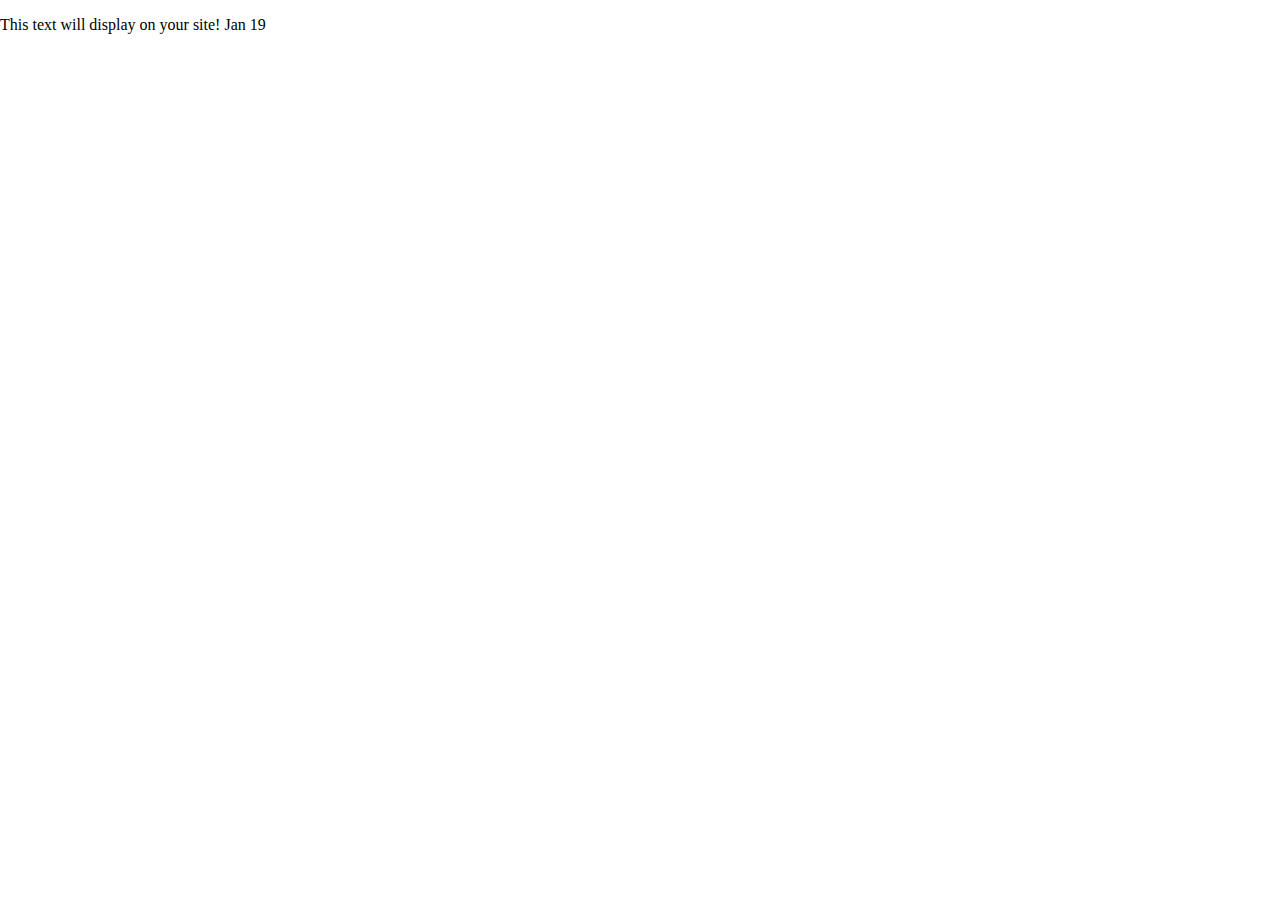
==== index.html @ 830a5313 "copy and paste" ====
<!doctype html>
<html class="no-js" lang="en">

<head>
  <meta charset="utf-8">
  <title>Responsive Layouts</title>
  <meta name="description" content="This site will serve as the hub for many sub responsive layouts">
  <meta name="viewport" content="width=device-width, initial-scale=1">

  <meta property="og:title" content="">
  <meta property="og:type" content="">
  <meta property="og:url" content="">
  <meta property="og:image" content="">

  <link rel="manifest" href="site.webmanifest">
  <link rel="apple-touch-icon" href="icon.png">
  <!-- Place favicon.ico in the root directory -->

  <link rel="stylesheet" href="css/normalize.css">
  <link rel="stylesheet" href="css/main.css">

  <meta name="theme-color" content="#fafafa">
</head>

<body>
  <!-- Place your site's HTML here -->
  <p>This text will display on your site! Jan 19</p>
  <script src="js/main.js"></script>
</body>

</html>
---- css/main.css ----
/* Place CSS styles here */
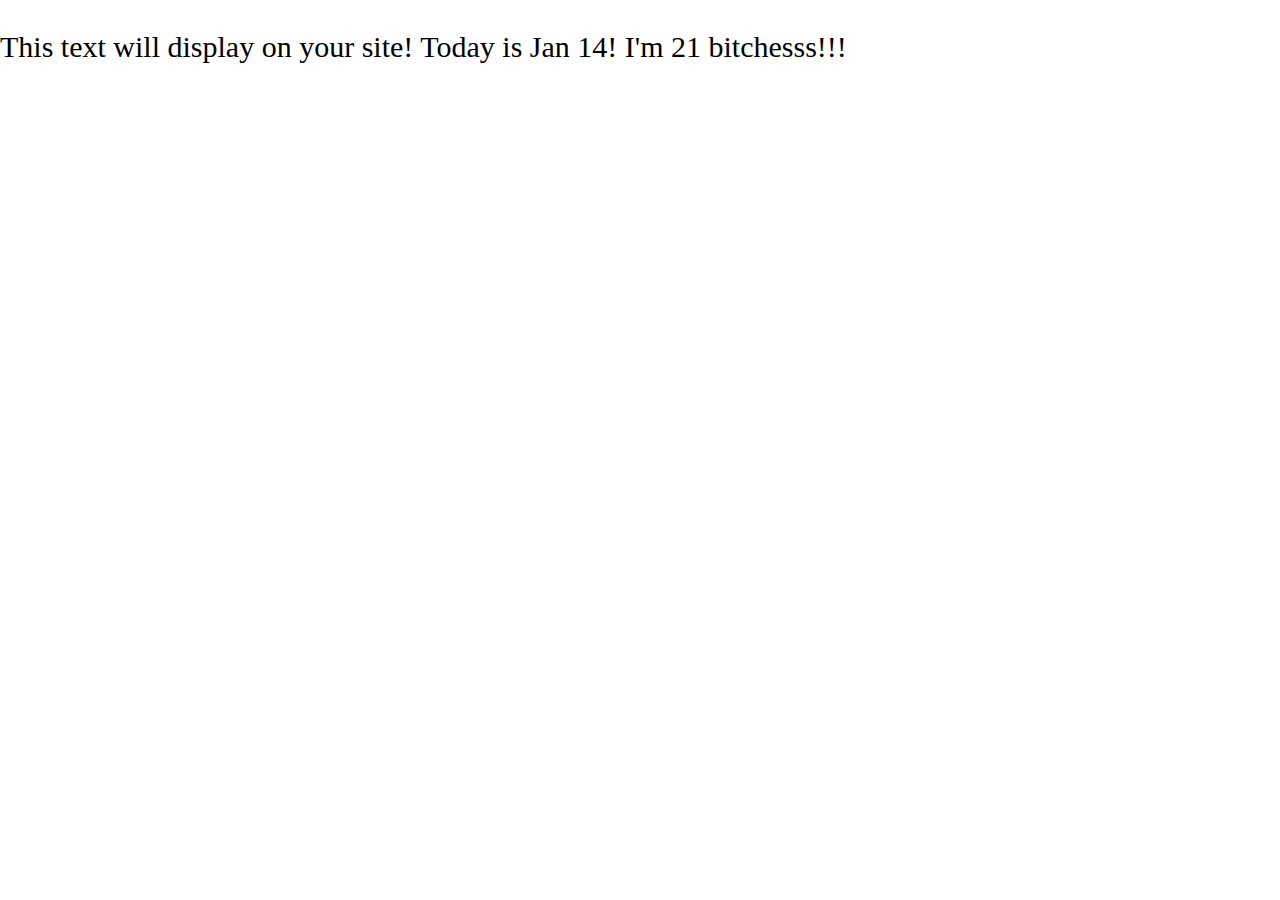
==== commit 77ac8377: "new colors" ====
--- a/index.html
+++ b/index.html
@@ -24,7 +24,7 @@
 
 <body>
   <!-- Place your site's HTML here -->
-  <p>This text will display on your site! Jan 19</p>
+  <p>This text will display on your site! Today is Jan 14! I'm 21 bitchesss!!!</p>
   <script src="js/main.js"></script>
 </body>
 
--- a/css/main.css
+++ b/css/main.css
@@ -1 +1,6 @@
 /* Place CSS styles here */
+body{
+    color:D4C5C7;
+    background-color: 818D92;
+    font-size: 30px;
+}
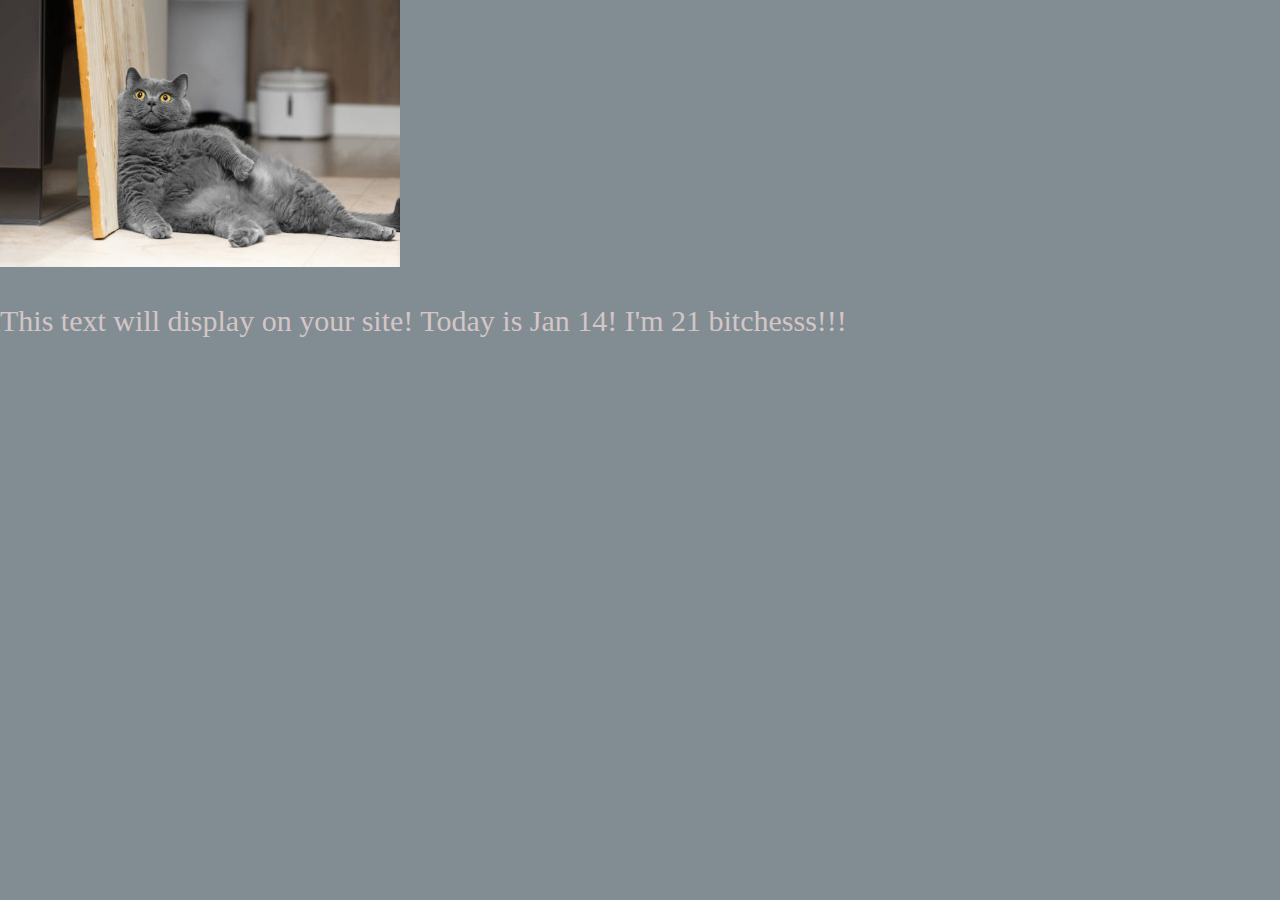
==== commit 98da1d27: "images" ====
--- a/index.html
+++ b/index.html
@@ -24,6 +24,9 @@
 
 <body>
   <!-- Place your site's HTML here -->
+
+  <img src="./img/istockphoto-2099402316-612x612.jpg" width="400" alt="">
+
   <p>This text will display on your site! Today is Jan 14! I'm 21 bitchesss!!!</p>
   <script src="js/main.js"></script>
 </body>
--- a/css/main.css
+++ b/css/main.css
@@ -1,6 +1,6 @@
 /* Place CSS styles here */
 body{
-    color:D4C5C7;
-    background-color: 818D92;
+    color: #D4C5C7;
+    background-color:#818D92;
     font-size: 30px;
 }
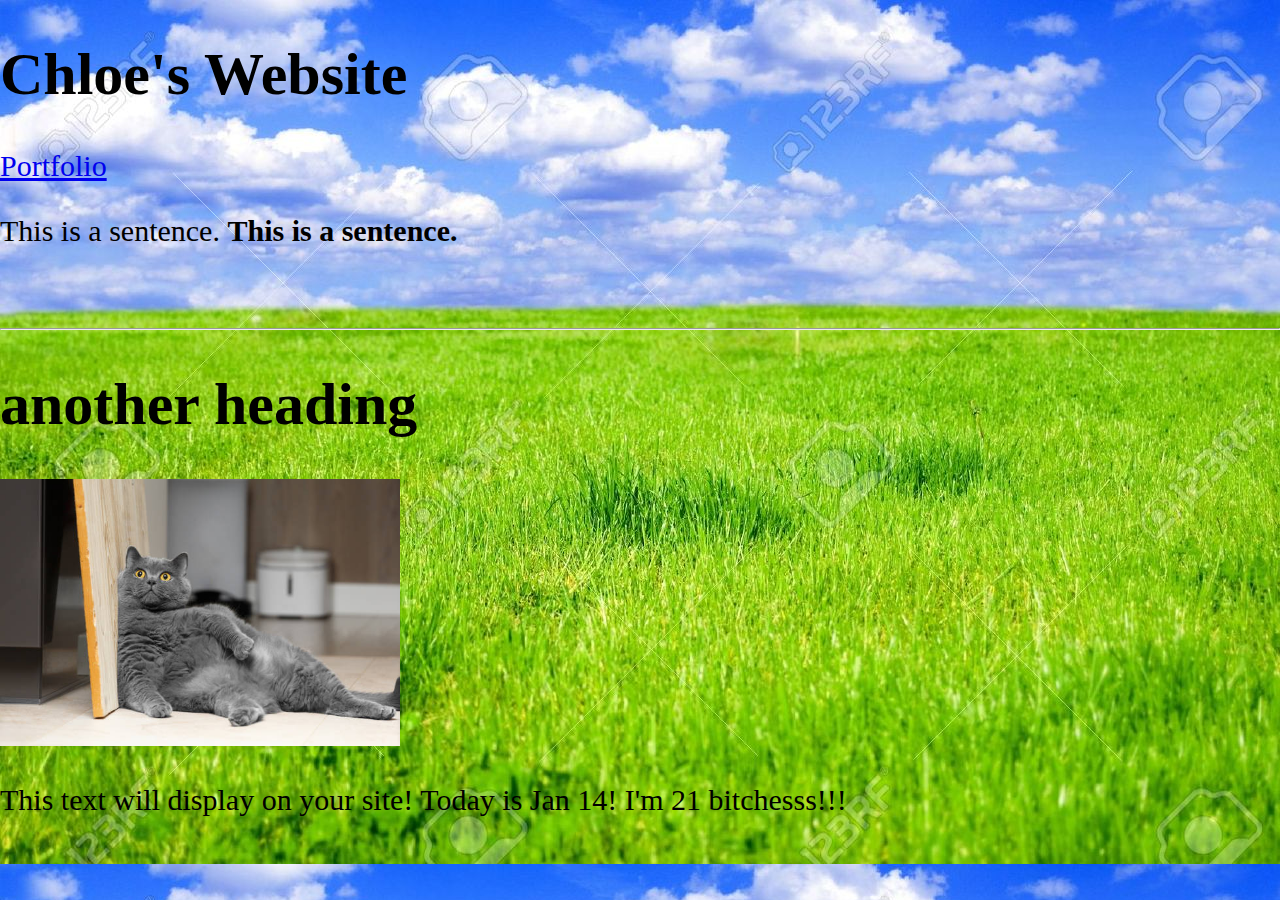
==== commit 05202879: "Thursday class snow day" ====
--- a/index.html
+++ b/index.html
@@ -24,8 +24,21 @@
 
 <body>
   <!-- Place your site's HTML here -->
+<h1>Chloe's Website</h1>
+<h1></h1>
+<a href="https://chloechinportfolio.myportfolio.com/" target="_blank">Portfolio</a>
 
+<p>This is a sentence. <strong> This is a sentence.</strong></p>
+
+<img src="" alt="">
+
+<hr>
+<div class="snow-day">
+  <h1>another heading</h1>
+
+<p>
   <img src="./img/istockphoto-2099402316-612x612.jpg" width="400" alt="">
+</p>
 
   <p>This text will display on your site! Today is Jan 14! I'm 21 bitchesss!!!</p>
   <script src="js/main.js"></script>
--- a/css/main.css
+++ b/css/main.css
@@ -1,6 +1,7 @@
 /* Place CSS styles here */
 body{
-    color: #D4C5C7;
+    color: #000;
     background-color:#818D92;
     font-size: 30px;
+    background-image: url(../img/7627759-grassy-field-conceptual-image-grassy-field-in-summer.jpg);
 }
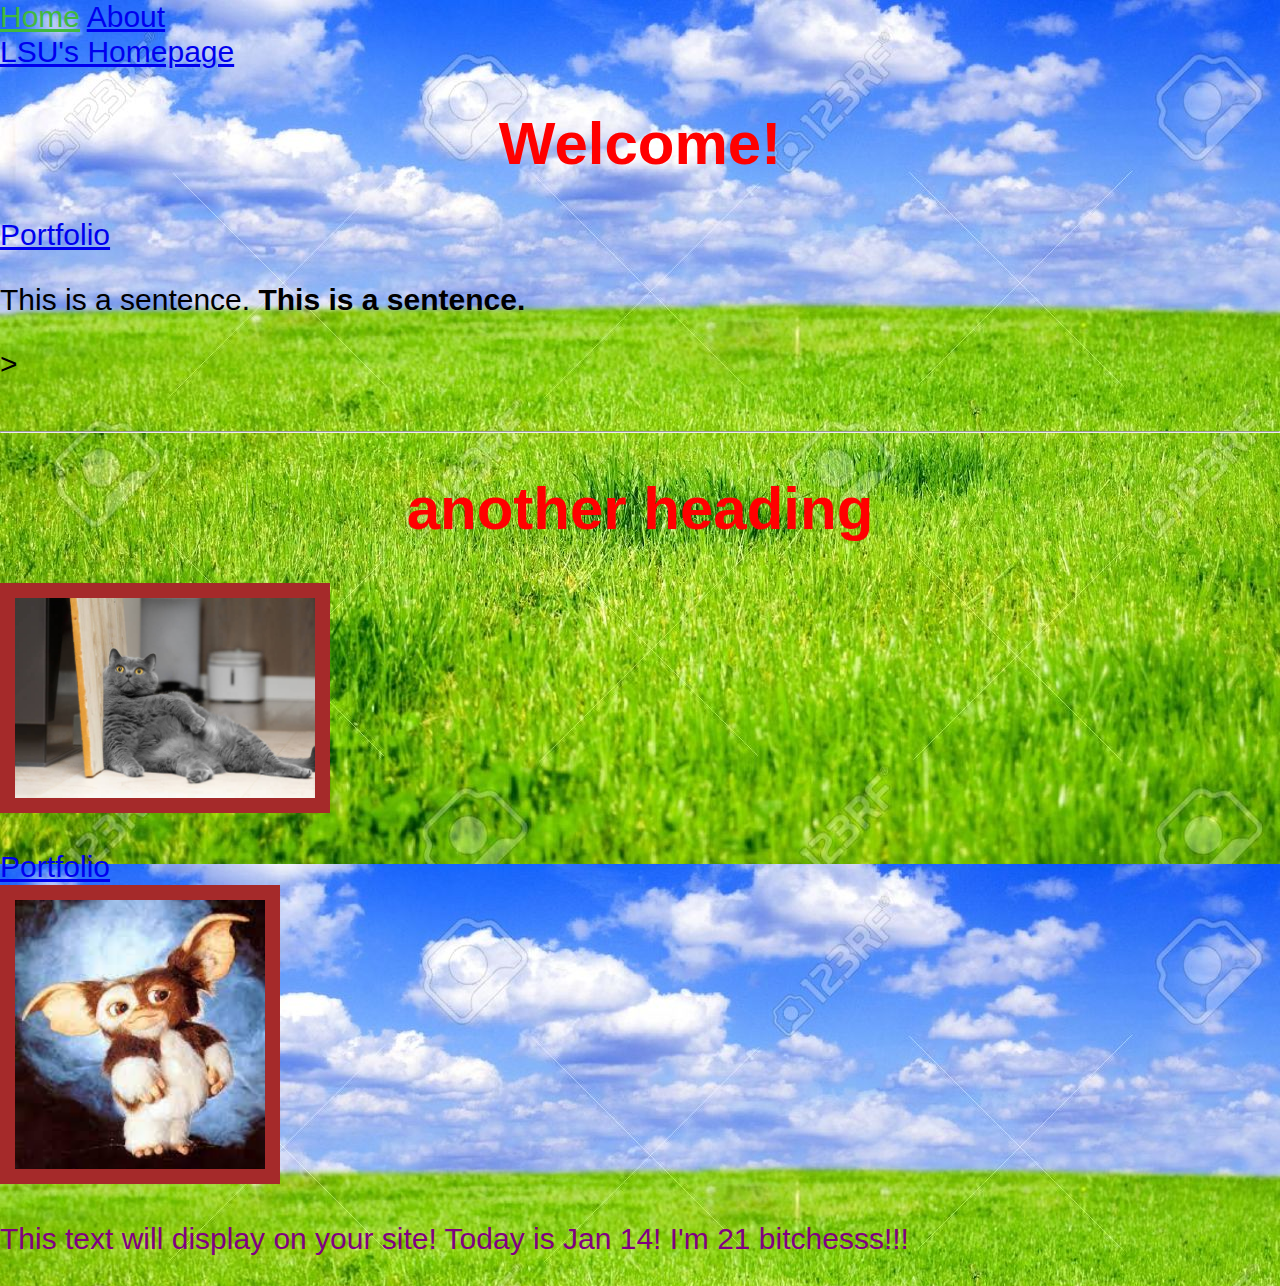
==== commit 9fa40511: "Thursday Class 1/30" ====
--- a/index.html
+++ b/index.html
@@ -3,7 +3,7 @@
 
 <head>
   <meta charset="utf-8">
-  <title>Responsive Layouts</title>
+  <title>Chloe's Website</title>
   <meta name="description" content="This site will serve as the hub for many sub responsive layouts">
   <meta name="viewport" content="width=device-width, initial-scale=1">
 
@@ -13,7 +13,7 @@
   <meta property="og:image" content="">
 
   <link rel="manifest" href="site.webmanifest">
-  <link rel="apple-touch-icon" href="icon.png">
+  <link rel="icon" href="icon.png">
   <!-- Place favicon.ico in the root directory -->
 
   <link rel="stylesheet" href="css/normalize.css">
@@ -23,12 +23,32 @@
 </head>
 
 <body>
+  <header>
+    <nav>
+      <a href="index.html">Home</a>
+      <a href="chloe.html">About</a>
+    </nav>
+  </header>
   <!-- Place your site's HTML here -->
-<h1>Chloe's Website</h1>
-<h1></h1>
-<a href="https://chloechinportfolio.myportfolio.com/" target="_blank">Portfolio</a>
 
-<p>This is a sentence. <strong> This is a sentence.</strong></p>
+<head>
+  <style>
+    h1{
+      color: red;
+      text-align: center;
+    }
+    </style>
+    <a href="https://www.lsu.edu/" target="_blank">LSU's Homepage</a>
+</head>
+
+<body>
+  <h1 id="My top">Welcome!</h1>
+  <div class="purple-giraffe-container">
+    <a href="https://chloechinportfolio.myportfolio.com/" target="_blank">Portfolio</a>
+  <p>This is a sentence. <strong> This is a sentence.</strong></p>
+  ></a>
+  </div>
+</body>
 
 <img src="" alt="">
 
@@ -37,8 +57,17 @@
   <h1>another heading</h1>
 
 <p>
-  <img src="./img/istockphoto-2099402316-612x612.jpg" width="400" alt="">
+  <img class="cat-image" src="./img/istockphoto-2099402316-612x612.jpg" width="400" alt="">
 </p>
+
+
+<a href="https://chloechinportfolio.myportfolio.com/" target="_blank">Portfolio
+  <div class="snow-angel">
+    <img src="./img/giz2.jpg" width="250" alt="">
+  </div>
+</a>
+
+
 
   <p>This text will display on your site! Today is Jan 14! I'm 21 bitchesss!!!</p>
   <script src="js/main.js"></script>
--- a/css/main.css
+++ b/css/main.css
@@ -1,7 +1,48 @@
 /* Place CSS styles here */
+html {
+    scroll-behavior: smooth;
+}
+
+a:hover {
+    color: rgb(64, 185, 64);
+}
+
 body{
+    background-color:#FFB6C1;
+
     color: #000;
-    background-color:#818D92;
     font-size: 30px;
+    font-family: 'Franklin Gothic Medium', 'Arial Narrow', Arial, sans-serif;
+
     background-image: url(../img/7627759-grassy-field-conceptual-image-grassy-field-in-summer.jpg);
 }
+
+ul img {
+    border: 5px solid pink;
+}
+
+div img {
+    border: 15px solid brown;
+}
+
+.snow-day{
+    color: purple
+}
+
+.cat-image{
+    width: 300px;
+}
+
+.chloe-website-heading{
+    text-align: center;
+}
+.chloe-website-container .chloe-website-inner-heading{
+    border: 3px solid red;
+}
+
+footer {
+    background-color: purple;
+    color: white;
+    padding: 20px;
+    text-align: center;
+}